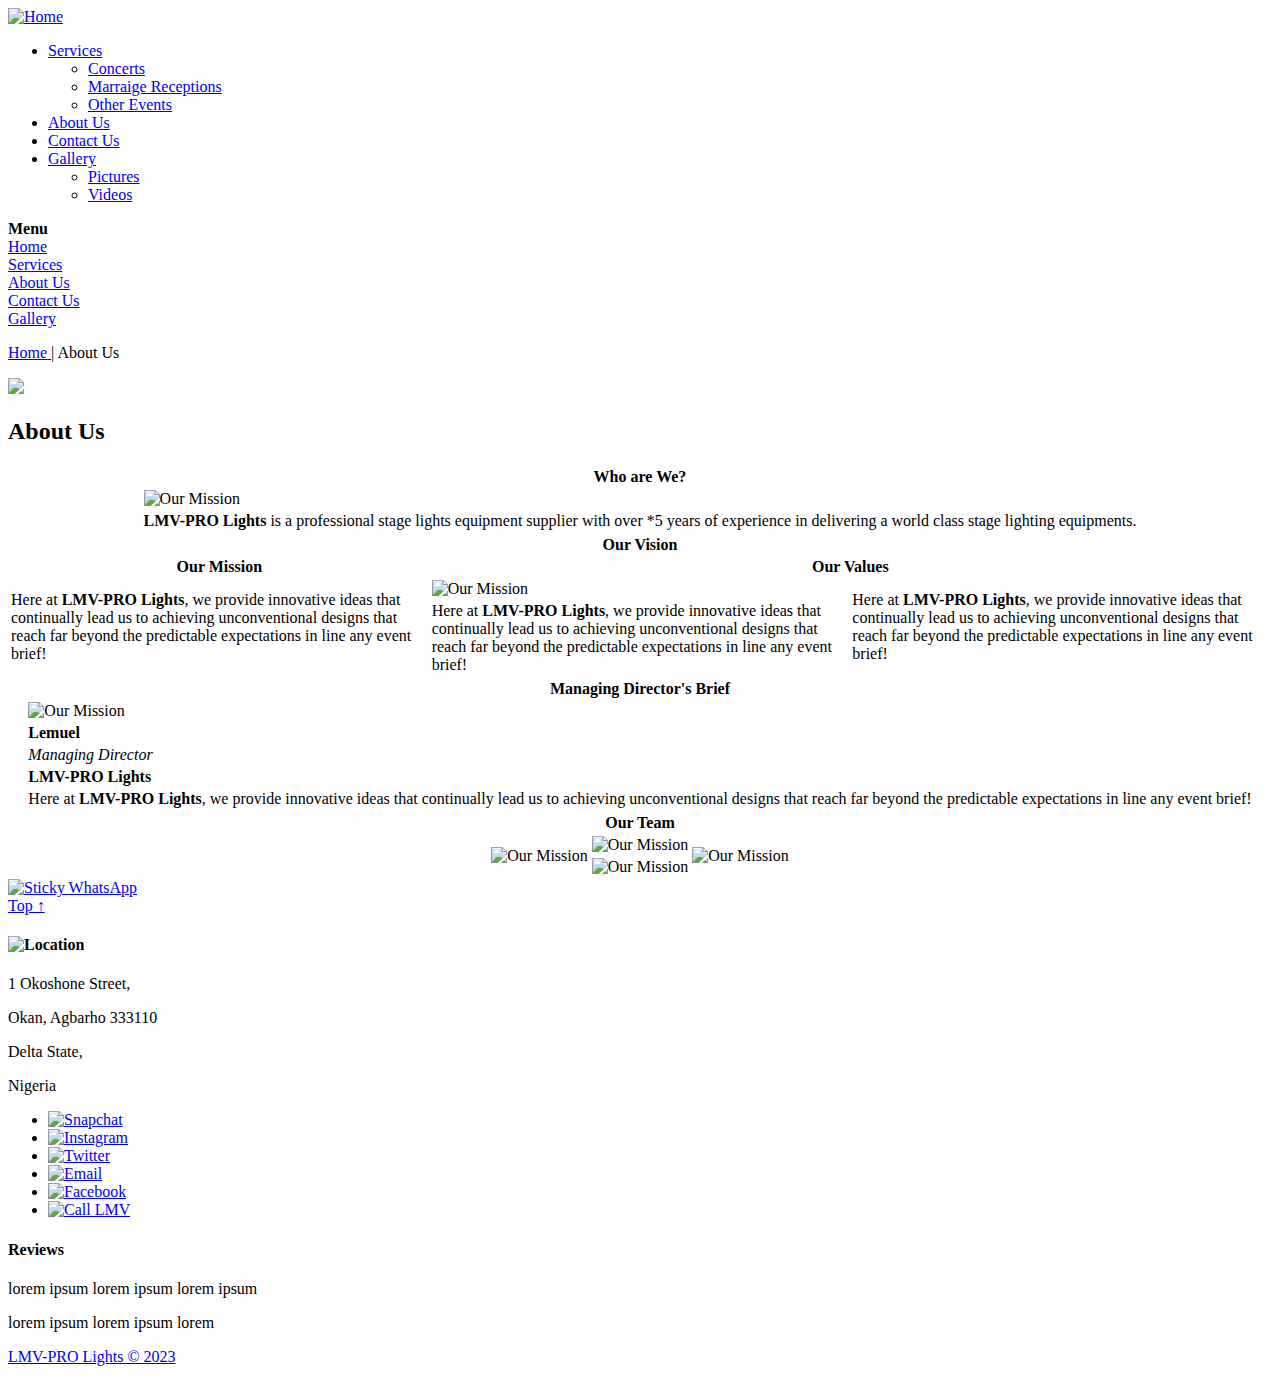
==== about.html @ e136d7e9 "Create about.html" ====
<!DOCTYPE html>
<html lang="en">
  <head>
    <meta charset="utf-8" />
    <meta name="viewport" content="width=device-width, initial-scale=1" />
    <meta name="description" content="Professional Stage Lights Supplier" />
    <meta name="description" content="Event Management" />
    <link rel="stylesheet" type="text/css" href="styles/bootstrap.min.css" />
    <link rel="stylesheet" type="text/css" href="styles/styles.css" />
    <link rel="icon" href="./img/logo.png" />
    <link rel="apple-touch-icon" href="./img/black_logo.png" />
    <title>LMV Pro Lights || About Us</title>
  </head>
  <body>
    <header>
      <nav class="fixed-nav-bar">
        <div class="text-center">
          <a href="index.html"><img src="img/logo.png" alt="Home" /></a>
        </div>

        <div class="container">
          <ul class="nav-list">
            <li>
              <a href="services.html">Services</a>
              <ul class="dropdown">
                <li><a href="#">Concerts</a></li>
                <li><a href="#">Marraige Receptions</a></li>
                <li><a href="#">Other Events</a></li>
              </ul>
            </li>
            <li><a href="about.html">About Us</a></li>
            <li><a href="#">Contact Us</a></li>
            <li>
              <a href="#">Gallery</a>
              <ul class="dropdown">
                <li><a href="#">Pictures</a></li>
                <li><a href="#">Videos</a></li>
              </ul>
            </li>
          </ul>
        </div>
        <strong id="mobile-menu-btn">Menu</strong>
      </nav>
    </header>

    <!-- mobile nav -->
    <nav class="mobile-menu text-right">
      <li><a href="index.html">Home</a></li>
      <li><a href="services.html">Services</a></li>
      <li><a href="about.html">About Us</a></li>
      <li><a href="#">Contact Us</a></li>
      <li><a href="#">Gallery</a></li>
    </nav>

    <main class="container" id="main-content">
      <div class="text-left" id="site-map">
        <p><a href="index.html">Home </a>| About Us</p>
      </div>

      <div class="about-bg col-lg-12">
        <img src="img/about_img.jpg" />
      </div>

      <div class="about-us text-center col-lg-12">
        <h2>About Us</h2>
      </div>
      <table id="who" align="center">
        <thead>
          <tr>
            <th>Who are We?</th>
          </tr>
        </thead>
        <tbody>
          <tr>
            <td><img src="./img/black_logo.png" alt="Our Mission" /></td>
          </tr>
          <tr>
            <td>
              <strong>LMV-PRO Lights</strong> is a professional stage lights
              equipment supplier with over *5 years of experience in delivering
              a world class stage lighting equipments.
            </td>
          </tr>
        </tbody>
      </table>

      <table id="about" align="center" class="col-lg-12">
        <thead>
          <tr>
            <th id="mission" colspan="3">Our Vision</th>
          </tr>
          <tr>
            <th id="mission">Our Mission</th>
            <!-- <th id="vision" colspan="3">Our Values</th> -->
            <th id="values" colspan="2">Our Values</th>
          </tr>
        </thead>
        <tbody>
          <tr>
            <td rowspan="2">
              Here at <strong>LMV-PRO Lights</strong>, we provide innovative
              ideas that continually lead us to achieving unconventional designs
              that reach far beyond the predictable expectations in line any
              event brief!
            </td>
            <td><img src="./img/black_logo.png" alt="Our Mission" /></td>
            <td rowspan="2">
              Here at <strong>LMV-PRO Lights</strong>, we provide innovative
              ideas that continually lead us to achieving unconventional designs
              that reach far beyond the predictable expectations in line any
              event brief!
            </td>
          </tr>
          <tr>
            <td>
              Here at <strong>LMV-PRO Lights</strong>, we provide innovative
              ideas that continually lead us to achieving unconventional designs
              that reach far beyond the predictable expectations in line any
              event brief!
            </td>
          </tr>
        </tbody>
      </table>

      <table id="brief" align="center">
        <thead>
          <tr>
            <th>Managing Director's Brief</th>
          </tr>
        </thead>
        <tbody>
          <tr>
            <td>
              <img
                src="./img/2023_05_04_11_08_IMG_4997.JPG"
                alt="Our Mission"
              />
            </td>
          </tr>
          <tr>
            <td id="brief-name">
              <strong>Lemuel</strong>
            </td>
          </tr>
          <tr>
            <td id="brief-role">
              <i>Managing Director</i>
            </td>
          </tr>
          <tr>
            <td id="brief-com">
              <strong>LMV-PRO Lights</strong>
            </td>
          </tr>
          <tr>
            <td>
              Here at <strong>LMV-PRO Lights</strong>, we provide innovative
              ideas that continually lead us to achieving unconventional designs
              that reach far beyond the predictable expectations in line any
              event brief!
            </td>
          </tr>
        </tbody>
      </table>
      <table id="team" align="center" class="col-lg-12">
        <thead>
          <tr>
            <th id="mission" colspan="3">Our Team</th>
          </tr>
        </thead>
        <tbody>
          <tr>
            <td rowspan="2">
              <img src="./img/IMG_3299.JPG" alt="Our Mission" />
            </td>
            <td><img src="./img/IMG_3298.JPG" alt="Our Mission" /></td>
            <td rowspan="2">
              <img src="./img/IMG_3299.JPG" alt="Our Mission" />
            </td>
          </tr>
          <tr>
            <td>
              <img src="./img/IMG_3298.JPG" alt="Our Mission" />
            </td>
          </tr>
        </tbody>
      </table>
    </main>

    <footer class="main-footer">
      <div class="container">
        <div class="sticky-whatsapp text-right col-lg-12">
          <a href="#" target="_blank"
            ><img src="img/whatsapp.png" alt="Sticky WhatsApp"
          /></a>
        </div>

        <div class="back-to-top text-right col-lg-12">
          <a href="#">Top &UpArrow;</a>
        </div>

        <div class="address text-center col-lg-4 col-md-3 col-sm-3 col-xs-3">
          <h4><img src="img/Location.png" alt="Location" /></h4>
          <p>1 Okoshone Street,</p>
          <p>Okan, Agbarho 333110</p>
          <p>Delta State,</p>
          <p>Nigeria</p>
        </div>

        <div
          class="social-media text-center col-lg-6 col-md-3 col-sm-3 col-xs-6"
        >
          <ul>
            <li>
              <a href="#" target="_blank"
                ><img src="img/snapchat.png" alt="Snapchat"
              /></a>
            </li>
            <li>
              <a href="#" target="_blank"
                ><img src="img/instagram.png" alt="Instagram"
              /></a>
            </li>
            <li>
              <a href="#" target="_blank"
                ><img src="img/twitter.png" alt="Twitter"
              /></a>
            </li>
            <li>
              <a href="email:contact@lmv-prolights.com" target="_blank"
                ><img src="img/email.png" alt="Email"
              /></a>
            </li>
            <li>
              <a href="#" target="_blank"
                ><img src="img/facebook.png" alt="Facebook"
              /></a>
            </li>
            <li>
              <a href="call:081********"
                ><img src="img/Telephone.png" alt="Call LMV"
              /></a>
            </li>
          </ul>
        </div>

        <div class="reviews text-center col-lg-4 col-md-3 col-sm-3 col-xs-3">
          <h4>Reviews</h4>
          <p>lorem ipsum lorem ipsum lorem ipsum</p>
          <p>lorem ipsum lorem ipsum lorem</p>
        </div>
      </div>

      <div class="copyright text-center col-lg-12">
        <p><a href="index.html">LMV-PRO Lights © 2023</a></p>
      </div>
    </footer>
  </body>
  <script type="text/javascript" src="js/bootstrap.min.js"></script>
  <script type="text/javascript" src="javascript/jquery-3.2.1.min.js"></script>
  <script type="text/javascript" src="javascript/script.js"></script>
</html>
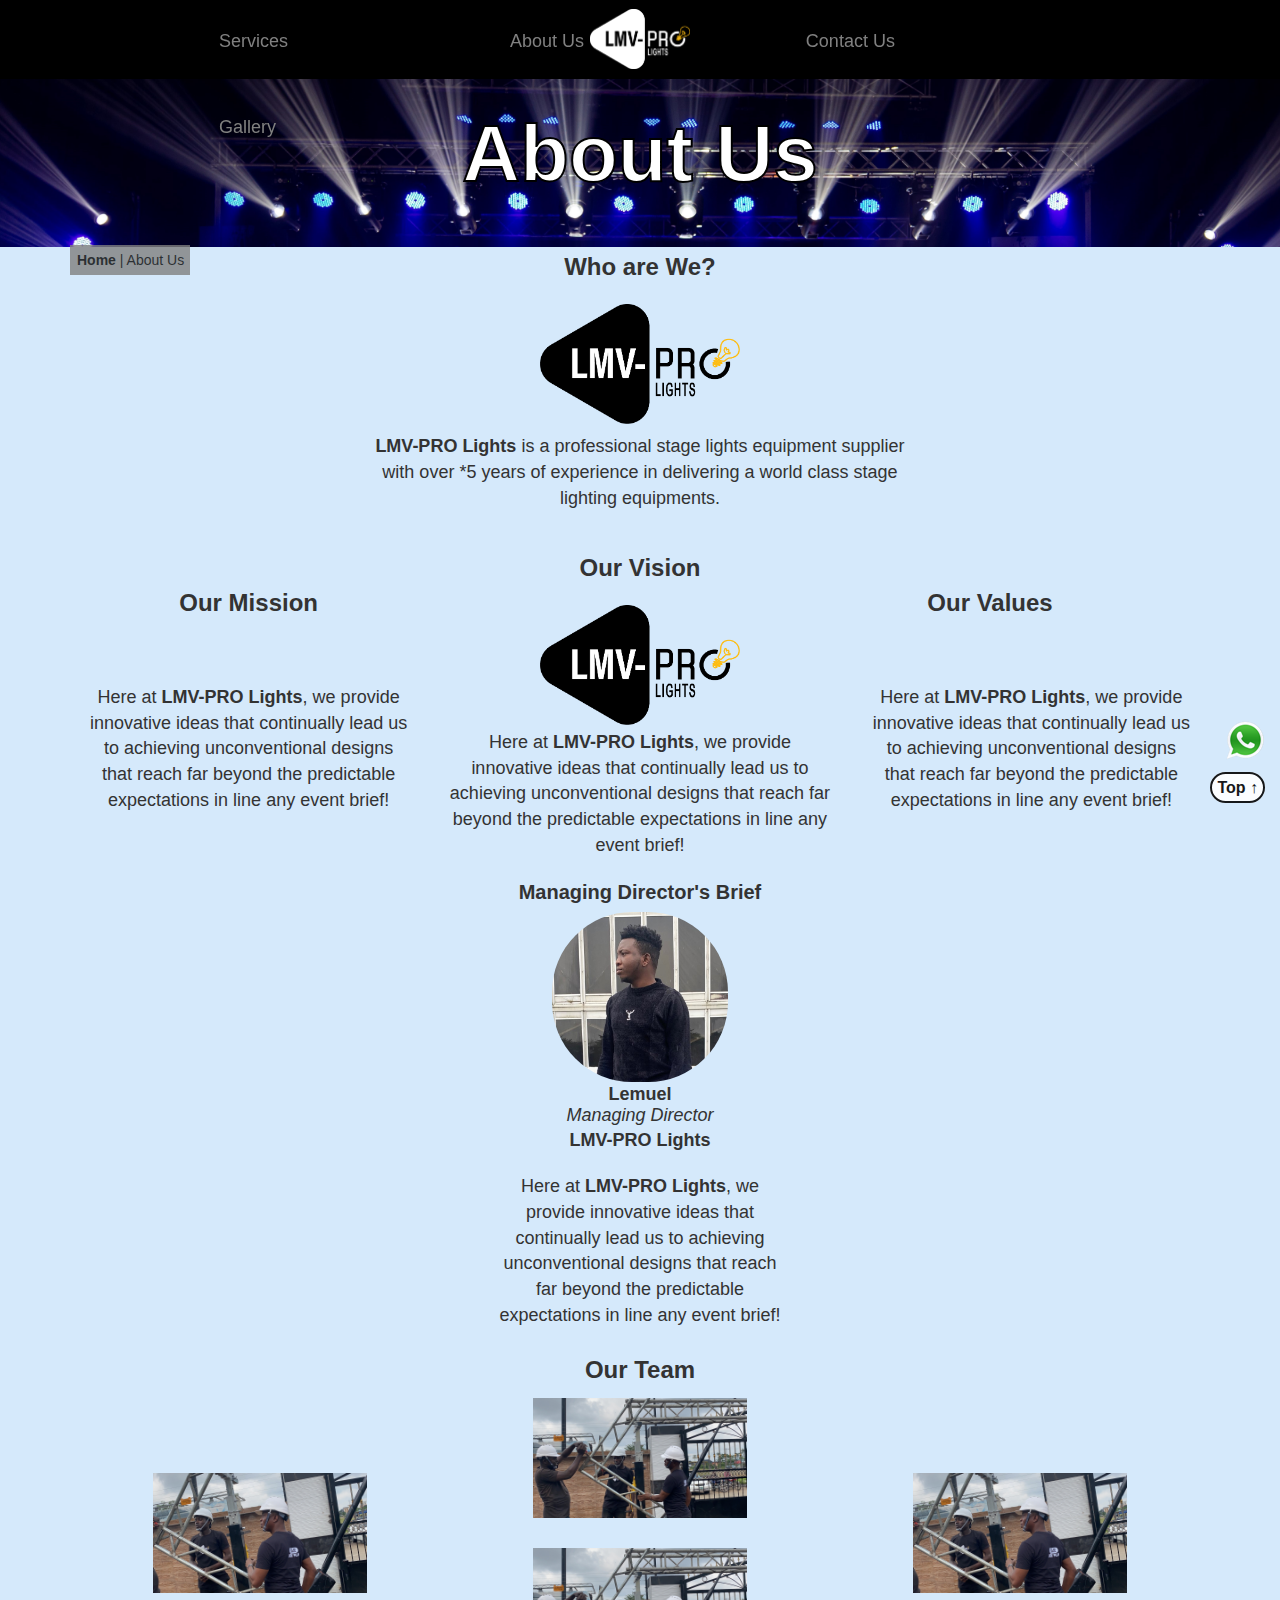
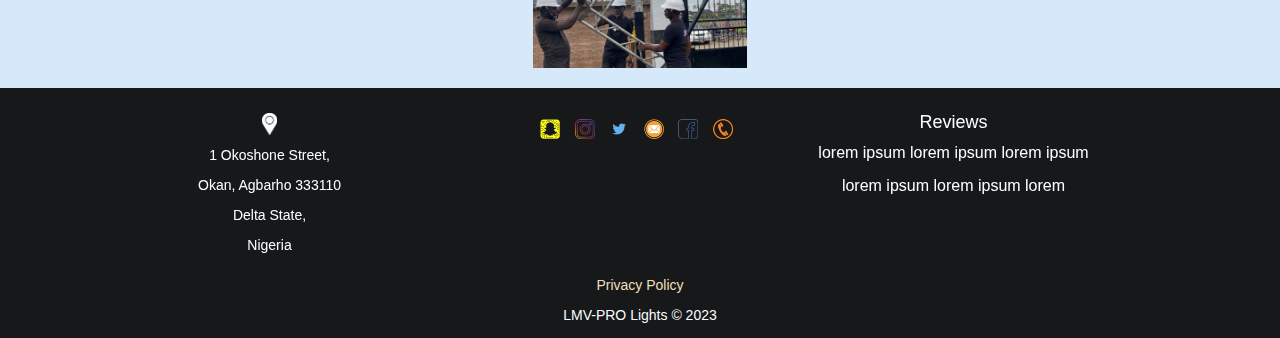
==== commit 8b421bc8: "Update about.html" ====
--- a/about.html
+++ b/about.html
@@ -252,6 +252,17 @@
       </div>
 
       <div class="copyright text-center col-lg-12">
+        <p class="popup" onclick="myFunction()">
+          Privacy Policy
+          <span class="popuptext" id="myPopup"
+            >Phone numbers, email address and other contact information maybe
+            collected on this website via our contact form and gather solely for
+            marketing purposes. We, through this privacy policy statement,
+            pledge to adhere strictly to protect client's right to privacy and
+            none of such information collected and gather on this website will
+            be share with third parties.</span
+          >
+        </p>
         <p><a href="index.html">LMV-PRO Lights © 2023</a></p>
       </div>
     </footer>
--- a/styles/styles.css
+++ b/styles/styles.css
@@ -0,0 +1,1206 @@
+body {
+  font-family: Agency FB, "Segoe UI", Tahoma, Geneva, Verdana, sans-serif;
+  background: rgb(213, 233, 251);
+}
+
+#site-map1 {
+  display: none;
+}
+
+/*-- nav --*/
+
+nav {
+  background: black;
+  margin-top: -11px;
+  height: 90px;
+}
+
+.fixed-nav-bar {
+  position: fixed;
+  top: 0;
+  left: 0;
+  right: 0;
+  z-index: 9999;
+  width: 100%;
+}
+
+.nav-list {
+  margin-top: -70px;
+}
+
+.nav-list li {
+  list-style: none;
+  display: inline-block;
+  padding: 30px;
+  margin-inline: 79px;
+}
+
+.nav-list li a {
+  text-decoration: none;
+  font-size: 18px;
+  color: grey;
+  transition: 0.5s ease-in ease-out;
+}
+
+.nav-list li a:hover {
+  color: white;
+  font-weight: bold;
+}
+
+.nav-list li ul.dropdown {
+  display: none;
+}
+
+.nav-list li:hover ul.dropdown {
+  display: grid;
+  position: absolute;
+  margin-left: -150px;
+}
+
+.nav-list li:hover ul.dropdown li {
+  height: 0px;
+  margin-bottom: -10px;
+  margin-top: 15px;
+  padding-top: 10px;
+  padding-bottom: 35px;
+  background: black;
+  color: white;
+  transition: 0.5s ease-in ease-out;
+}
+
+.nav-list li:hover ul.dropdown li:hover {
+  background: white;
+  font-weight: bold;
+  border: 1.5px solid black;
+}
+
+.nav-list li:hover ul.dropdown li a:hover {
+  color: black;
+}
+
+nav img {
+  display: inline-block;
+  width: 100px;
+  margin-top: 20px;
+}
+
+/*-- background video --*/
+
+.bg-video {
+  position: fixed;
+  opacity: 90%;
+  right: 0;
+  left: 0;
+  bottom: 0;
+  z-index: -1;
+}
+
+@media (min-aspect-ratio: 16/9) {
+  .bg-video {
+    width: 100%;
+    height: auto;
+  }
+}
+
+@media (max-aspect-ratio: 16/9) {
+  .bg-video {
+    width: auto;
+    height: 100%;
+  }
+}
+
+/*-- Home Page main-content --*/
+
+.bg-video {
+  position: fixed;
+  opacity: 90%;
+  right: 0;
+  left: 0;
+  bottom: 0;
+  z-index: -1;
+}
+
+.home-title {
+  margin-top: 250px;
+  margin-bottom: 0;
+}
+
+.home-title h1 {
+  font-size: 100px;
+  color: white;
+  font-weight: 600;
+  transition: 0.5s ease-in ease-out;
+}
+
+.home-title h1:hover {
+  -webkit-text-stroke: 2px white;
+  color: transparent;
+}
+
+.home-btn {
+  margin-bottom: 200px;
+}
+
+.home-btn h4 a {
+  width: 80px;
+}
+
+.home-btn h4 a {
+  display: inline-block;
+  color: white;
+  text-decoration: none;
+  background: black;
+  border: 1px solid;
+  border-radius: 30px;
+  padding: 10px;
+  box-shadow: 0px 2px 9px black;
+  transition: 0.5s ease-in ease-out;
+}
+
+.home-btn h4 a:hover {
+  background: white;
+  color: black;
+  font-weight: bold;
+}
+
+/*-- About Us Page --*/
+
+.about-bg {
+  position: fixed;
+  top: 79px;
+  left: -20px;
+  right: 0;
+  z-index: -1;
+}
+
+.about-bg img {
+  width: 105%;
+}
+
+.about-us {
+  position: fixed;
+  z-index: -1;
+  margin-bottom: 20px;
+  top: 90px;
+  width: 100%;
+  left: 0;
+}
+
+.about-us h2 {
+  color: white;
+  -webkit-text-stroke: 2px black;
+  font-size: 80px;
+  font-weight: bold;
+}
+
+#site-map {
+  background: grey;
+  height: 30px;
+  opacity: 80%;
+  margin-top: -21px;
+  display: block;
+  position: fixed;
+  top: 266px;
+  width: 120px;
+  z-index: 9;
+}
+
+#site-map p {
+  color: black;
+  font-size: 14px;
+  padding: 5px;
+  margin-left: 2px;
+}
+
+#site-map p a {
+  text-decoration: none;
+  color: black;
+  font-weight: bold;
+}
+
+#who {
+  position: relative;
+  margin-top: 250px;
+  width: 50%;
+  z-index: -9;
+  /* background: aliceblue; */
+}
+
+#who th {
+  font-size: 24px;
+  text-align: center;
+}
+
+#who img {
+  height: 120px;
+  margin-bottom: -30px;
+}
+
+#who td {
+  text-align: center;
+  padding: 20px;
+  font-size: 18px;
+}
+
+#about {
+  position: relative;
+  margin-top: 20px;
+  width: 100%;
+  z-index: -9;
+  /* background: aliceblue; */
+}
+
+#about th {
+  font-size: 24px;
+  text-align: center;
+}
+
+#about img {
+  height: 120px;
+  margin-top: -35px;
+  margin-bottom: -35px;
+}
+
+#about td {
+  text-align: center;
+  padding: 20px;
+  font-size: 18px;
+}
+
+#values {
+  display: block;
+  float: right;
+  margin-right: -200px;
+  margin-bottom: -35px;
+}
+
+#brief {
+  position: relative;
+  margin-top: 330px;
+  width: 300px;
+  z-index: -9;
+  /* background: aliceblue; */
+}
+
+#brief th {
+  font-size: 20px;
+  text-align: center;
+}
+
+#brief img {
+  height: 170px;
+  border-radius: 80px;
+}
+
+#brief td {
+  text-align: center;
+  padding: 5px;
+  font-size: 18px;
+}
+
+#brief-name {
+  margin-top: -10px;
+  display: block;
+}
+
+#brief-role {
+  display: block;
+  margin-top: -15px;
+}
+
+#brief-com {
+  display: block;
+  margin-top: -10px;
+  margin-bottom: 10px;
+}
+
+#team {
+  position: relative;
+  margin-top: 20px;
+  width: 100%;
+  z-index: -9;
+}
+
+#team th {
+  font-size: 24px;
+  text-align: center;
+}
+
+#team img {
+  height: 120px;
+  margin-top: -10px;
+}
+
+#team td {
+  text-align: center;
+  padding: 20px;
+  font-size: 18px;
+}
+
+#values {
+  display: block;
+  float: right;
+  margin-right: -200px;
+  margin-bottom: -35px;
+}
+
+/*-- service page **/
+#site-map2 {
+  background: grey;
+  height: 30px;
+  opacity: 80%;
+  display: block;
+  position: fixed;
+  top: 79px;
+  width: 120px;
+  z-index: 9;
+}
+
+#site-map2 p {
+  color: rgb(244, 240, 240);
+  font-size: 14px;
+  padding: 5px;
+  margin-left: 2px;
+}
+
+#site-map2 p a {
+  text-decoration: none;
+  color: black;
+  font-weight: bold;
+}
+
+.service-title {
+  margin-top: 100px;
+  margin-bottom: 0;
+}
+
+.service-title h1 {
+  font-size: 60px;
+  color: #050505;
+  font-weight: 600;
+  transition: 0.5s ease-in ease-out;
+}
+
+.service-title h1:hover {
+  -webkit-text-stroke: 2px #0c0c0c;
+  color: transparent;
+}
+
+.service-btn {
+  margin-bottom: 10px;
+}
+
+.service-btn h4 a {
+  width: 100px;
+}
+
+.service-btn h4 a {
+  display: inline-block;
+  color: white;
+  text-decoration: none;
+  background: black;
+  border: 1px solid;
+  border-radius: 30px;
+  padding: 10px;
+  box-shadow: 0px 2px 9px black;
+  transition: 0.5s ease-in ease-out;
+}
+
+.service-btn h4 a:hover {
+  background: white;
+  color: black;
+  font-weight: bold;
+}
+
+.service-tiles {
+  height: 320px;
+  margin-top: 300px;
+  background: aliceblue;
+}
+
+.service-tiles h3 {
+  font-weight: bold;
+  color: black;
+  margin-top: 15px;
+  margin-bottom: 15px;
+}
+
+.service-tiles img {
+  width: 330px;
+  padding: 5px;
+  opacity: 0.6;
+  margin-bottom: 10px;
+  transition: all 0.5s ease-in-out;
+}
+
+.service-tiles img:hover {
+  width: 360px;
+  opacity: 1;
+  padding: 10px;
+  box-shadow: 25px 25px 70px #7fbcf3;
+}
+
+.service-info {
+  height: 150px;
+  margin-bottom: 10px;
+}
+
+.service-info h3 {
+  color: #050505;
+  font-weight: bold;
+  text-align: center;
+}
+
+.service-info p {
+  color: #050505;
+  text-align: center;
+}
+
+.more-service-info h4 {
+  margin-top: 40px;
+  font-size: 24px;
+  margin-bottom: 20px;
+  text-align: center;
+  -webkit-text-stroke: 0.5px black;
+  font-family: Frontage Condensed Outline;
+}
+
+.more-service-info1 {
+  height: 460px;
+  background: #fefcfc;
+  margin-bottom: 20px;
+}
+
+.more-service-info1 tr {
+  margin-top: 10px;
+  height: 180px;
+}
+
+.more-service-info1 td {
+  width: 180px;
+}
+
+.more-service-info1 img {
+  width: 140px;
+  box-shadow: 15px 25px 20px #7fbcf3;
+  transition: all 0.5s ease-in-out;
+}
+
+.more-service-info1 img:hover {
+  width: 160px;
+  padding: 5px;
+}
+
+/** -- concert --**/
+
+#site-map3 {
+  background: grey;
+  height: 30px;
+  opacity: 80%;
+  display: block;
+  position: fixed;
+  top: 79px;
+  width: 180px;
+  z-index: 9;
+}
+
+#site-map3 p {
+  color: rgb(244, 240, 240);
+  font-size: 14px;
+  padding: 5px;
+  margin-left: 2px;
+}
+
+#site-map3 p a {
+  text-decoration: none;
+  color: black;
+  font-weight: bold;
+}
+
+#featured-events {
+  margin-top: 280px;
+  text-align: center;
+}
+
+#featured-events h2 {
+  font-weight: bold;
+}
+
+.concert-tiles {
+  height: 340px;
+  margin-top: 0x;
+  background: aliceblue;
+  margin-bottom: 20px;
+}
+
+.concert-tiles h3 {
+  font-weight: bold;
+  color: black;
+  margin-top: 15px;
+  margin-bottom: 15px;
+}
+
+.concert-tiles img {
+  margin-top: 5px;
+  width: 330px;
+  padding: 5px;
+  opacity: 0.6;
+  margin-bottom: 15px;
+  transition: all 0.5s ease-in-out;
+}
+
+.concert-tiles img:hover {
+  width: 360px;
+  opacity: 1;
+  padding: 10px;
+  box-shadow: 25px 25px 70px #7fbcf3;
+}
+
+.concert-info {
+  height: 110px;
+  margin-bottom: 10px;
+}
+
+.concert-info h3 {
+  color: #050505;
+  font-weight: bold;
+  text-align: center;
+}
+
+.concert-info p {
+  color: #050505;
+  text-align: center;
+}
+
+.concert-info a {
+  text-decoration: none;
+  color: black;
+  font-size: 14px;
+  font-weight: bold;
+  padding: 8px;
+  background: white;
+  border-radius: 15px;
+  box-shadow: 2px 2px 4px #8cc3f4;
+  transition: all 0.5s ease-in-out;
+}
+
+.concert-info a:hover {
+  background: black;
+  color: white;
+}
+
+/*-- footer --*/
+
+.main-footer {
+  clear: both;
+  height: 250px;
+  background: black;
+  opacity: 90%;
+}
+
+.main-footer img {
+  width: 20px;
+}
+
+.sticky-whatsapp {
+  position: fixed;
+  left: 0;
+  right: 0;
+  bottom: 140px;
+}
+
+.sticky-whatsapp img {
+  width: 40px;
+}
+
+.back-to-top {
+  position: fixed;
+  left: 0;
+  right: 0;
+  bottom: 100px;
+  z-index: 999;
+}
+
+.back-to-top a {
+  text-decoration: none;
+  font-size: 16px;
+  border: 2px solid;
+  border-radius: 40px;
+  color: black;
+  padding: 5px;
+  background: white;
+  font-weight: bold;
+}
+
+.address a,
+.social-media,
+.reviews {
+  text-decoration: none;
+  font-size: 16px;
+  color: white;
+}
+
+.address,
+.reviews {
+  display: inline-grid;
+  margin-top: 5px;
+  padding: 10px;
+  width: 35%;
+}
+
+.address h3,
+h4,
+p {
+  color: white;
+}
+.address span {
+  font-size: 12px;
+  color: white;
+}
+
+.address img {
+  width: 15px;
+}
+.social-media li {
+  display: inline-grid;
+  padding: 10px;
+  width: 30px;
+}
+
+.social-media {
+  margin-top: 20px;
+  margin-bottom: 50px;
+  width: 25%;
+}
+
+.copyright a {
+  text-decoration: none;
+  color: white;
+  font-size: 14px;
+}
+
+/* Popup container */
+.popup {
+  position: relative;
+  color: wheat;
+  cursor: pointer;
+}
+
+/* The actual popup (appears on top) */
+.popup .popuptext {
+  visibility: hidden;
+  width: 160px;
+  background-color: #555;
+  color: #fff;
+  text-align: center;
+  border-radius: 6px;
+  padding: 10px;
+  position: absolute;
+  z-index: 1;
+  bottom: 125%;
+  left: 50%;
+  margin-left: -80px;
+}
+
+/* Popup arrow */
+.popup .popuptext::after {
+  content: "";
+  position: absolute;
+  top: 100%;
+  left: 50%;
+  margin-left: -5px;
+  border-width: 5px;
+  border-style: solid;
+  border-color: #555 transparent transparent transparent;
+}
+
+/* Toggle this class when clicking on the popup container (hide and show the popup) */
+.popup .show {
+  visibility: visible;
+  -webkit-animation: fadeIn 1s;
+  animation: fadeIn 1s;
+}
+
+/* Add animation (fade in the popup) */
+@-webkit-keyframes fadeIn {
+  from {
+    opacity: 0;
+  }
+  to {
+    opacity: 1;
+  }
+}
+
+@keyframes fadeIn {
+  from {
+    opacity: 0;
+  }
+  to {
+    opacity: 1;
+  }
+}
+
+/**  Mobile Menu **/
+
+#mobile-menu-btn {
+  display: none;
+}
+
+.mobile-menu {
+  color: white;
+  position: absolute;
+  display: none;
+  right: 0;
+  height: 60vh;
+  width: 70vw;
+}
+
+/** Media Queries **/
+
+@media (max-width: 767px) {
+  /** small devices such as iPhone, Andriod, etc**/
+  #site-map1 {
+    display: none;
+  }
+
+  .bg-video {
+    position: fixed;
+    opacity: 90%;
+    right: 0;
+    left: -400px;
+    bottom: 0;
+    z-index: -1;
+  }
+
+  nav img {
+    display: grid;
+    margin-left: 20px;
+    width: 60px;
+    margin-top: 30px;
+    text-align: inherit;
+  }
+
+  .nav-list {
+    display: none;
+  }
+
+  #mobile-logo {
+    width: 0;
+  }
+
+  #mobile-menu-btn {
+    display: block;
+    color: white;
+    margin-right: 28px;
+    margin-top: -30px;
+    font-size: 20px;
+    float: right;
+  }
+
+  .mobile-menu {
+    display: flex;
+    flex-direction: column;
+    justify-content: space-around;
+    align-items: center;
+    z-index: 2;
+    margin-top: 75px;
+    width: 150px;
+    height: 255px;
+    position: fixed;
+  }
+
+  .mobile-menu li {
+    list-style: none;
+    margin-right: 20px;
+    border: 1px solid white;
+    width: 130px;
+    padding: 10px;
+    font-size: 16px;
+  }
+
+  .mobile-menu a {
+    text-decoration: none;
+    color: white;
+  }
+
+  #mobile-menu-btn {
+    display: block;
+  }
+
+  .mobile-menu {
+    display: none;
+    flex-direction: column;
+    justify-content: space-around;
+    align-items: center;
+  }
+
+  /** Home Page **/
+
+  .home-title {
+    margin-top: 200px;
+  }
+
+  .home-title h1 {
+    font-size: 35px;
+  }
+
+  .home-btn {
+    margin-bottom: 200px;
+  }
+
+  .home-btn h4 a {
+    width: 80px;
+    font-size: 0.8em;
+  }
+
+  #site-map {
+    display: none;
+  }
+
+  /** About **/
+
+  .about-us {
+    margin-top: -35px;
+  }
+
+  .about-us h2 {
+    font-size: 40px;
+  }
+
+  #who {
+    margin-top: 135px;
+    width: 100%;
+  }
+
+  #who th {
+    font-size: 20px;
+  }
+
+  #who img {
+    height: 60px;
+    margin-bottom: -20px;
+    margin-top: 0;
+  }
+
+  #who td {
+    padding: 15px;
+    font-size: 14px;
+  }
+
+  #about {
+    margin-top: 0;
+  }
+
+  #about th {
+    font-size: 16px;
+  }
+
+  #about td {
+    padding: 10px;
+    font-size: 14px;
+  }
+
+  #values {
+    margin-right: -75px;
+    margin-bottom: -35px;
+  }
+
+  #about img {
+    height: 60px;
+    margin-top: -25px;
+    margin-bottom: 0;
+  }
+
+  #brief {
+    margin-top: 20px;
+    width: 100%;
+  }
+
+  #brief th {
+    font-size: 16px;
+  }
+
+  #brief img {
+    height: 110px;
+  }
+
+  #brief td {
+    font-size: 12px;
+  }
+
+  #team {
+    margin-top: 0;
+    margin-left: -10px;
+  }
+
+  #team th {
+    font-size: 16px;
+  }
+
+  #team td {
+    padding: 10px;
+    font-size: 14px;
+  }
+
+  #values {
+    margin-right: -90px;
+    margin-bottom: -35px;
+  }
+
+  #team img {
+    height: 50px;
+    margin-top: -5px;
+    margin-bottom: 0;
+  }
+
+  /*-- service page **/
+
+  #site-map2 {
+    display: none;
+  }
+
+  .service-title {
+    margin-top: 75px;
+    margin-bottom: -10px;
+  }
+
+  .service-title h1 {
+    font-size: 30px;
+  }
+
+  .service-btn {
+    margin-bottom: 5px;
+  }
+
+  .service-btn h4 a {
+    width: 70px;
+    font-size: 12px;
+  }
+
+  .service-btn h4 a {
+    padding: 5px;
+  }
+
+  .service-tiles {
+    height: 650px;
+    margin-top: 200px;
+  }
+
+  .service-tiles h3 {
+    margin-bottom: 10px;
+    font-size: 18px;
+    padding-top: 10px;
+  }
+
+  .service-tiles img {
+    width: 230px;
+    padding: 5px;
+    margin-bottom: 5px;
+  }
+
+  .service-tiles img:hover {
+    width: 260px;
+    padding: 8px;
+  }
+
+  .service-info {
+    height: 250px;
+    margin-bottom: 0px;
+  }
+
+  .service-info h3 {
+    font-size: 18px;
+  }
+
+  .service-info p {
+    font-size: 12px;
+  }
+
+  .more-service-info h4 {
+    margin-top: 0px;
+    font-size: 20px;
+    margin-bottom: 20px;
+  }
+
+  .more-service-info1 {
+    height: 210px;
+    background: #fefcfc;
+    margin-bottom: 10px;
+  }
+
+  .more-service-info1 tr {
+    margin-top: 10px;
+    height: 60px;
+  }
+
+  .more-service-info1 img {
+    width: 40px;
+    box-shadow: 5px 5px 4px #7fbcf3;
+    transition: all 0.5s ease-in-out;
+  }
+
+  .more-service-info1 img:hover {
+    width: 60px;
+    padding: 5px;
+  }
+
+  /** concert **/
+
+  #site-map3 {
+    display: none;
+  }
+
+  .concert-title {
+    margin-top: 75px;
+    margin-bottom: -10px;
+  }
+
+  .concert-title h1 {
+    font-size: 30px;
+  }
+
+  .concert-btn {
+    margin-bottom: 5px;
+  }
+
+  #featured-events {
+    margin-top: 190px;
+  }
+
+  #featured-events h2 {
+    font-size: 22px;
+  }
+
+  .concert-tiles {
+    height: 780px;
+    margin-top: 15px;
+  }
+
+  .concert-tiles h3 {
+    margin-bottom: 10px;
+    font-size: 18px;
+    padding-top: 10px;
+  }
+
+  .concert-tiles img {
+    width: 230px;
+    padding: 5px;
+    margin-bottom: 5px;
+    /* opacity: 1; */
+  }
+
+  .concert-tiles img:hover {
+    width: 260px;
+    padding: 8px;
+  }
+
+  .concert-info {
+    height: 80px;
+    margin-bottom: 0px;
+  }
+
+  .concert-info h3 {
+    font-size: 18px;
+  }
+
+  .concert-info a {
+    font-size: 10px;
+    border-radius: 14px;
+  }
+
+  /** Footer **/
+
+  .main-footer {
+    height: 280px;
+    background: black;
+    opacity: 90%;
+  }
+
+  .main-footer img {
+    width: 15px;
+  }
+
+  .sticky-whatsapp {
+    position: fixed;
+    left: 0;
+    right: 0;
+    bottom: 160px;
+    z-index: 999;
+  }
+
+  .sticky-whatsapp img {
+    width: 30px;
+  }
+
+  .back-to-top {
+    position: fixed;
+    left: 0;
+    right: 0;
+    bottom: 130px;
+    z-index: 999;
+  }
+
+  .back-to-top a {
+    text-decoration: none;
+    font-size: 12px;
+    border-radius: 40px;
+    color: black;
+    padding: 5px;
+    background: white;
+    font-weight: bold;
+  }
+
+  .address a,
+  .social-media,
+  .reviews {
+    font-size: 0.8em;
+  }
+
+  .address,
+  .reviews {
+    margin-top: 5px;
+    padding: 5px;
+    width: 30%;
+  }
+
+  .address p {
+    font-size: 0.8em;
+  }
+
+  .address img {
+    width: 10px;
+  }
+
+  .social-media li {
+    display: inline-grid;
+    padding: 5px;
+    width: 30px;
+  }
+
+  .social-media {
+    margin-top: 20px;
+    margin-bottom: 25px;
+    width: 40%;
+  }
+
+  .reviews h4 {
+    font-size: 1em;
+  }
+
+  .copyright a {
+    text-decoration: none;
+    color: white;
+    font-size: 0.8em;
+  }
+}
+
+@media (min: 768) and (max: 991) {
+  /** medium devices such as tablets **/
+}
+@media (min: 992) and (max: 1199) {
+  /** large devices such laptops, tabs, etc **/
+}
+
+@media (min: 1200) {
+  /** extra large devices such TVs **/
+}
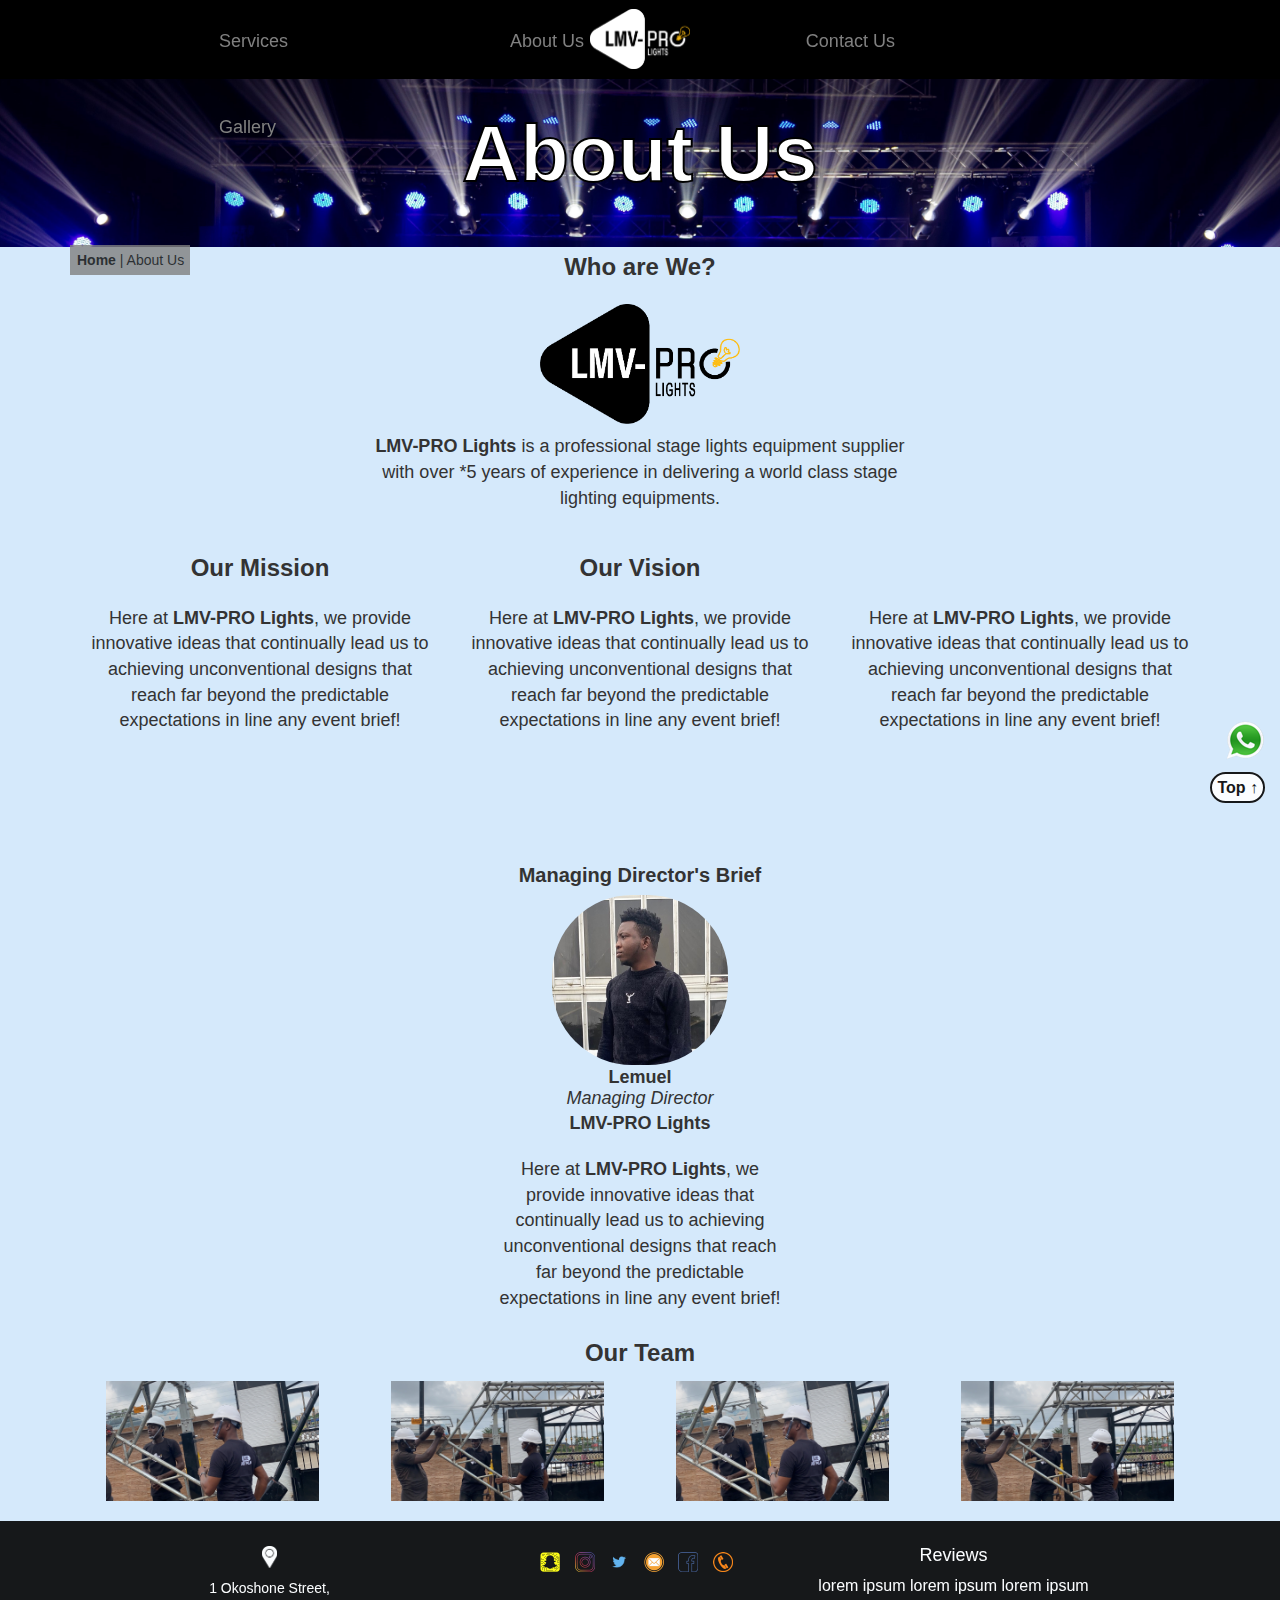
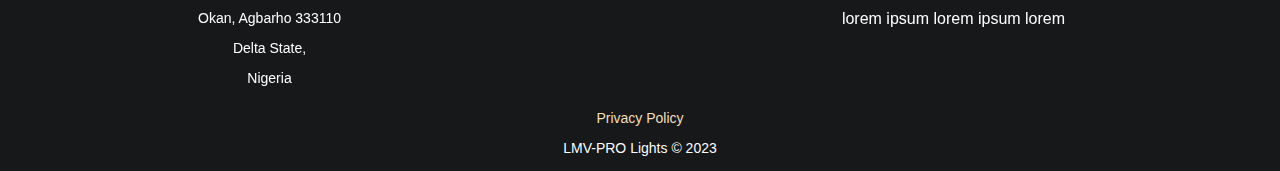
==== commit 97d51c83: "Update about.html" ====
--- a/about.html
+++ b/about.html
@@ -9,27 +9,26 @@
     <link rel="stylesheet" type="text/css" href="styles/styles.css" />
     <link rel="icon" href="./img/logo.png" />
     <link rel="apple-touch-icon" href="./img/black_logo.png" />
-    <title>LMV Pro Lights || About Us</title>
+    <title>LMV Pro Lights || Lights, Camera, Action...</title>
   </head>
   <body>
     <header>
       <nav class="fixed-nav-bar">
-        <div class="text-center">
-          <a href="index.html"><img src="img/logo.png" alt="Home" /></a>
-        </div>
-
+        <div class="text-center" id="mobile-logo">
+          <a href="index.html"><img src="img/logo.png" alt="" /></a>
+        </div>
         <div class="container">
           <ul class="nav-list">
             <li>
               <a href="services.html">Services</a>
               <ul class="dropdown">
-                <li><a href="#">Concerts</a></li>
-                <li><a href="#">Marraige Receptions</a></li>
-                <li><a href="#">Other Events</a></li>
+                <li><a href="concerts.html">Concerts</a></li>
+                <li><a href="marriages.html">Marraige Receptions</a></li>
+                <li><a href="others.html">Other Events</a></li>
               </ul>
             </li>
             <li><a href="about.html">About Us</a></li>
-            <li><a href="#">Contact Us</a></li>
+            <li><a href="contact.html">Contact Us</a></li>
             <li>
               <a href="#">Gallery</a>
               <ul class="dropdown">
@@ -48,7 +47,7 @@
       <li><a href="index.html">Home</a></li>
       <li><a href="services.html">Services</a></li>
       <li><a href="about.html">About Us</a></li>
-      <li><a href="#">Contact Us</a></li>
+      <li><a href="contact.html">Contact Us</a></li>
       <li><a href="#">Gallery</a></li>
     </nav>
 
@@ -86,32 +85,31 @@
 
       <table id="about" align="center" class="col-lg-12">
         <thead>
-          <tr>
-            <th id="mission" colspan="3">Our Vision</th>
-          </tr>
+          <!-- <tr>
+            <th colspan="3">
+              <img src="./img/black_logo.png" alt="Our Mission" />
+            </th>
+          </tr> -->
           <tr>
             <th id="mission">Our Mission</th>
-            <!-- <th id="vision" colspan="3">Our Values</th> -->
-            <th id="values" colspan="2">Our Values</th>
-          </tr>
-        </thead>
-        <tbody>
-          <tr>
-            <td rowspan="2">
-              Here at <strong>LMV-PRO Lights</strong>, we provide innovative
-              ideas that continually lead us to achieving unconventional designs
-              that reach far beyond the predictable expectations in line any
-              event brief!
-            </td>
-            <td><img src="./img/black_logo.png" alt="Our Mission" /></td>
-            <td rowspan="2">
-              Here at <strong>LMV-PRO Lights</strong>, we provide innovative
-              ideas that continually lead us to achieving unconventional designs
-              that reach far beyond the predictable expectations in line any
-              event brief!
-            </td>
-          </tr>
-          <tr>
+            <th id="mission">Our Vision</th>
+            <th id="values">Our Values</th>
+          </tr>
+        </thead>
+        <tbody>
+          <tr>
+            <td>
+              Here at <strong>LMV-PRO Lights</strong>, we provide innovative
+              ideas that continually lead us to achieving unconventional designs
+              that reach far beyond the predictable expectations in line any
+              event brief!
+            </td>
+            <td>
+              Here at <strong>LMV-PRO Lights</strong>, we provide innovative
+              ideas that continually lead us to achieving unconventional designs
+              that reach far beyond the predictable expectations in line any
+              event brief!
+            </td>
             <td>
               Here at <strong>LMV-PRO Lights</strong>, we provide innovative
               ideas that continually lead us to achieving unconventional designs
@@ -133,7 +131,7 @@
             <td>
               <img
                 src="./img/2023_05_04_11_08_IMG_4997.JPG"
-                alt="Our Mission"
+                alt="Managing Director"
               />
             </td>
           </tr>
@@ -165,22 +163,16 @@
       <table id="team" align="center" class="col-lg-12">
         <thead>
           <tr>
-            <th id="mission" colspan="3">Our Team</th>
-          </tr>
-        </thead>
-        <tbody>
-          <tr>
-            <td rowspan="2">
-              <img src="./img/IMG_3299.JPG" alt="Our Mission" />
-            </td>
-            <td><img src="./img/IMG_3298.JPG" alt="Our Mission" /></td>
-            <td rowspan="2">
-              <img src="./img/IMG_3299.JPG" alt="Our Mission" />
-            </td>
-          </tr>
-          <tr>
-            <td>
-              <img src="./img/IMG_3298.JPG" alt="Our Mission" />
+            <th id="mission" colspan="4">Our Team</th>
+          </tr>
+        </thead>
+        <tbody>
+          <tr>
+            <td><img src="./img/IMG_3299.JPG" alt="Our Team" /></td>
+            <td><img src="./img/IMG_3298.JPG" alt="Our Team" /></td>
+            <td><img src="./img/IMG_3299.JPG" alt="Our Team" /></td>
+            <td>
+              <img src="./img/IMG_3298.JPG" alt="Our Team" />
             </td>
           </tr>
         </tbody>
@@ -255,12 +247,12 @@
         <p class="popup" onclick="myFunction()">
           Privacy Policy
           <span class="popuptext" id="myPopup"
-            >Phone numbers, email address and other contact information maybe
-            collected on this website via our contact form and gather solely for
-            marketing purposes. We, through this privacy policy statement,
+            >Phone numbers, email address and other contact information may be
+            collected on this website via our contact form and gathered solely
+            for marketing purposes. We, through this privacy policy statement,
             pledge to adhere strictly to protect client's right to privacy and
-            none of such information collected and gather on this website will
-            be share with third parties.</span
+            none of such information collected and gathered on this website will
+            be shared with third parties.</span
           >
         </p>
         <p><a href="index.html">LMV-PRO Lights © 2023</a></p>
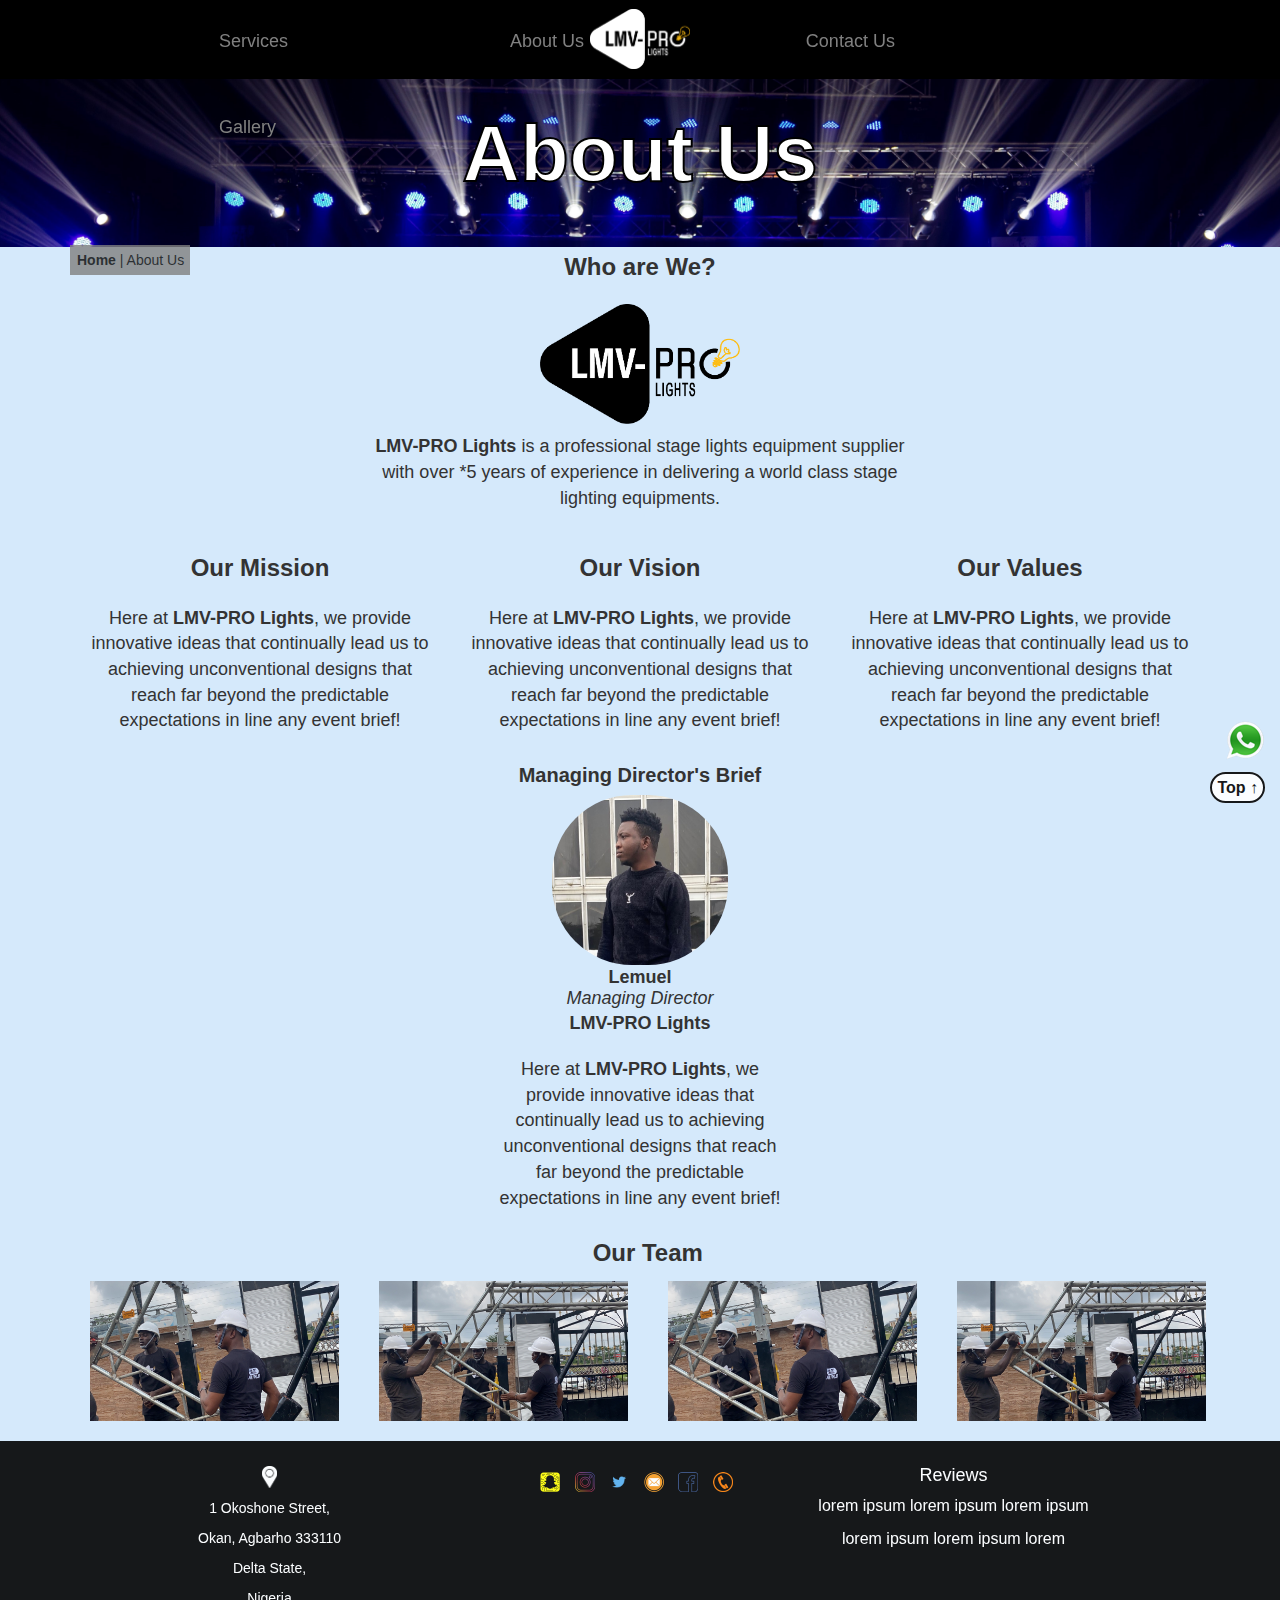
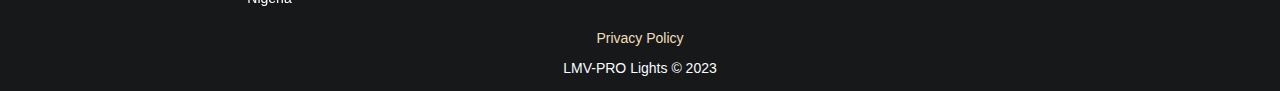
==== commit 5f505469: "Update about.html" ====
--- a/about.html
+++ b/about.html
@@ -255,7 +255,7 @@
             be shared with third parties.</span
           >
         </p>
-        <p><a href="index.html">LMV-PRO Lights © 2023</a></p>
+        <p><a href="#">LMV-PRO Lights © 2023</a></p>
       </div>
     </footer>
   </body>
--- a/styles/styles.css
+++ b/styles/styles.css
@@ -255,11 +255,11 @@
   text-align: center;
 }
 
-#about img {
+/* #about img {
   height: 120px;
-  margin-top: -35px;
+
   margin-bottom: -35px;
-}
+} */
 
 #about td {
   text-align: center;
@@ -267,19 +267,11 @@
   font-size: 18px;
 }
 
-#values {
-  display: block;
-  float: right;
-  margin-right: -200px;
-  margin-bottom: -35px;
-}
-
 #brief {
   position: relative;
-  margin-top: 330px;
+  margin-top: 230px;
   width: 300px;
   z-index: -9;
-  /* background: aliceblue; */
 }
 
 #brief th {
@@ -317,7 +309,6 @@
 #team {
   position: relative;
   margin-top: 20px;
-  width: 100%;
   z-index: -9;
 }
 
@@ -327,7 +318,7 @@
 }
 
 #team img {
-  height: 120px;
+  height: 140px;
   margin-top: -10px;
 }
 
@@ -335,13 +326,6 @@
   text-align: center;
   padding: 20px;
   font-size: 18px;
-}
-
-#values {
-  display: block;
-  float: right;
-  margin-right: -200px;
-  margin-bottom: -35px;
 }
 
 /*-- service page **/
@@ -589,6 +573,55 @@
   color: white;
 }
 
+/** contact **/
+
+#contact {
+  margin-top: 0px;
+  display: grid;
+}
+
+#contact h3 {
+  text-align: center;
+}
+
+.contact-tiles {
+  height: 320px;
+  margin-top: 300px;
+  background: aliceblue;
+}
+
+.contact-tiles h3 {
+  font-weight: bold;
+  color: black;
+  margin-top: 15px;
+  margin-bottom: 15px;
+}
+
+.contact-tiles img {
+  width: 330px;
+  padding: 5px;
+  opacity: 0.6;
+  margin-bottom: 10px;
+}
+
+#contact-btn {
+  height: 218px;
+  padding: 5px;
+  border: 1px solid black;
+  transition: all 0.5s ease-in-out;
+}
+
+#location {
+  height: 218px;
+  padding: 5px;
+  transition: all 0.5s ease-in-out;
+}
+
+#location:hover,
+#contact-btn:hover {
+  opacity: 1;
+  box-shadow: -5px 5px 70px #7fbcf3;
+}
 /*-- footer --*/
 
 .main-footer {
@@ -689,7 +722,7 @@
 /* The actual popup (appears on top) */
 .popup .popuptext {
   visibility: hidden;
-  width: 160px;
+  width: 250px;
   background-color: #555;
   color: #fff;
   text-align: center;
@@ -699,7 +732,7 @@
   z-index: 1;
   bottom: 125%;
   left: 50%;
-  margin-left: -80px;
+  margin-left: -100px;
 }
 
 /* Popup arrow */
@@ -857,6 +890,14 @@
     display: none;
   }
 
+  #myPopup {
+    font-size: 12px;
+  }
+
+  .popup .popuptext {
+    margin-left: -125px;
+  }
+
   /** About **/
 
   .about-us {
@@ -900,17 +941,6 @@
     font-size: 14px;
   }
 
-  #values {
-    margin-right: -75px;
-    margin-bottom: -35px;
-  }
-
-  #about img {
-    height: 60px;
-    margin-top: -25px;
-    margin-bottom: 0;
-  }
-
   #brief {
     margin-top: 20px;
     width: 100%;
@@ -930,11 +960,11 @@
 
   #team {
     margin-top: 0;
-    margin-left: -10px;
+    /* margin-left: -10px; */
   }
 
   #team th {
-    font-size: 16px;
+    font-size: 13px;
   }
 
   #team td {
@@ -942,13 +972,8 @@
     font-size: 14px;
   }
 
-  #values {
-    margin-right: -90px;
-    margin-bottom: -35px;
-  }
-
   #team img {
-    height: 50px;
+    height: 30px;
     margin-top: -5px;
     margin-bottom: 0;
   }
